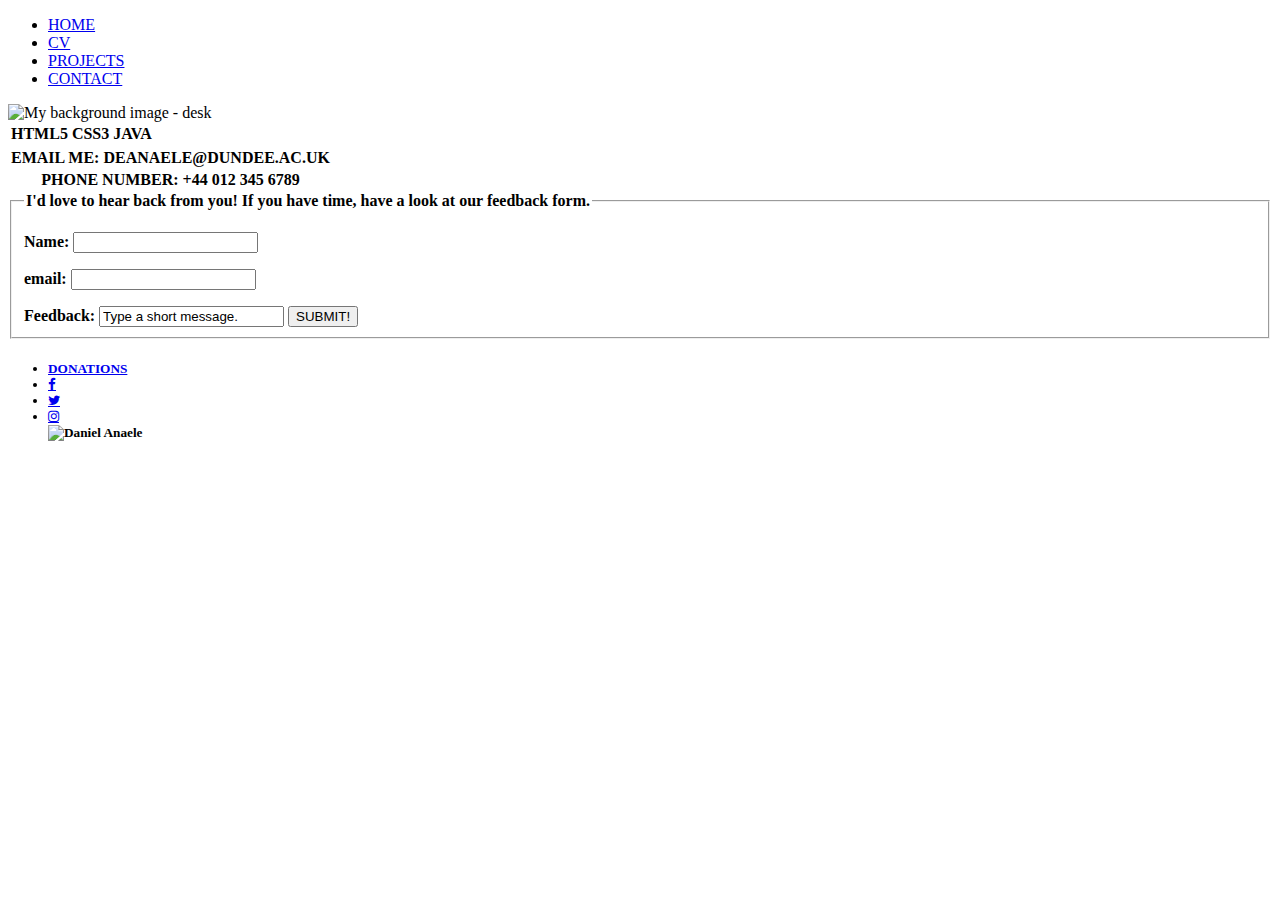
==== contactme.html @ f8b38086 "renamed contact to contactme" ====
<!DOCTYPE html>
<html>
<head>
<title>AnaeleCVPage</title>
   <link href="https://fonts.googleapis.com/css?family=Roboto:300,400,500,700" rel="stylesheet">
  <link rel="stylesheet" href="css/default.css">
</head>
<body>
    <nav id="headnav">
      <ul>
      <li>  <a href="homepage.html" target="_blank">HOME</a> </li>
      <li> <a href="cv.html" target="_blank">CV</a> </li>
     <li> <a href="projects.html" target="_blank">PROJECTS</a> </li>
     <li> <a href="aboutme.html" target="_blank">CONTACT</a> </li>
      </ul>
        </nav>
    <div id="mainimage">
      <img src="https://www.mockupblast.com/wp-content/uploads/2017/04/Workspace-Computer-Desktop-Mockup.jpg" alt="My background image - desk" width="100%" height="530px">  
</div>
  
  <table id="skills"  style="overflow-x:auto;"> 
    <tr> 
      <th>HTML5 </th>
      <th>CSS3</th>
      <th>JAVA</th> 
    </tr> 
  </table>
  
  <table style="overflow-x:auto;">
    <tr>
      <th> EMAIL ME: DEANAELE@DUNDEE.AC.UK</th> 
    </tr> 
    <tr>
      <th> PHONE NUMBER: +44 012 345 6789 </th> 
    </tr> 
  </table>

  <form>
        <fieldset> 
          <legend> <strong>I'd love to hear back from you! If you have time, have a look at our feedback form.</strong></legend>
          <p> <strong>Name: <input type="text" name="Name" value=" "></p>
          <p> <strong>email: <input type="text" name="email" value=" "></p>
          <p4>Feedback: <input type="textarea" summary="suggestions" value="Type a short message. "></p4>
        <input type="submit" value="SUBMIT!">
        </fieldset> 
      </form>
    
  
    <h5>
    <footer> <nav id="footernav"> 
        <ul>
        <li>  <a href="https://www.worldwildlife.org/" target="_blank">DONATIONS</a> </li>
        <!-- Social media icons from W3 Schools for my footer-->
        <link rel="stylesheet"href="https://cdnjs.cloudflare.com/ajax/libs/font-awesome/4.7.0/css/font-awesome.min.css">
          <li> <a href="https://www.facebook.com/adele" class="fa fa-facebook"></a> </li>
          <li> <a href="https://twitter.com/adele" class="fa fa-twitter"></a> </li>
          <li> <a href="https://www.instagram.com/adele/" class="fa fa-instagram"></a> </li>
          
        <img src="https://scontent-lhr3-1.xx.fbcdn.net/v/t1.0-9/14691119_1144765765600280_2056984393371504478_n.jpg?_nc_cat=110&_nc_ht=scontent-lhr3-1.xx&oh=eb1f11cb6865e2f79cab11bff65bdce5&oe=5C76B3D7" alt="Daniel Anaele" style  width="60" height="45">
      </h5>  
      </nav></footer>
   </body>

</html>
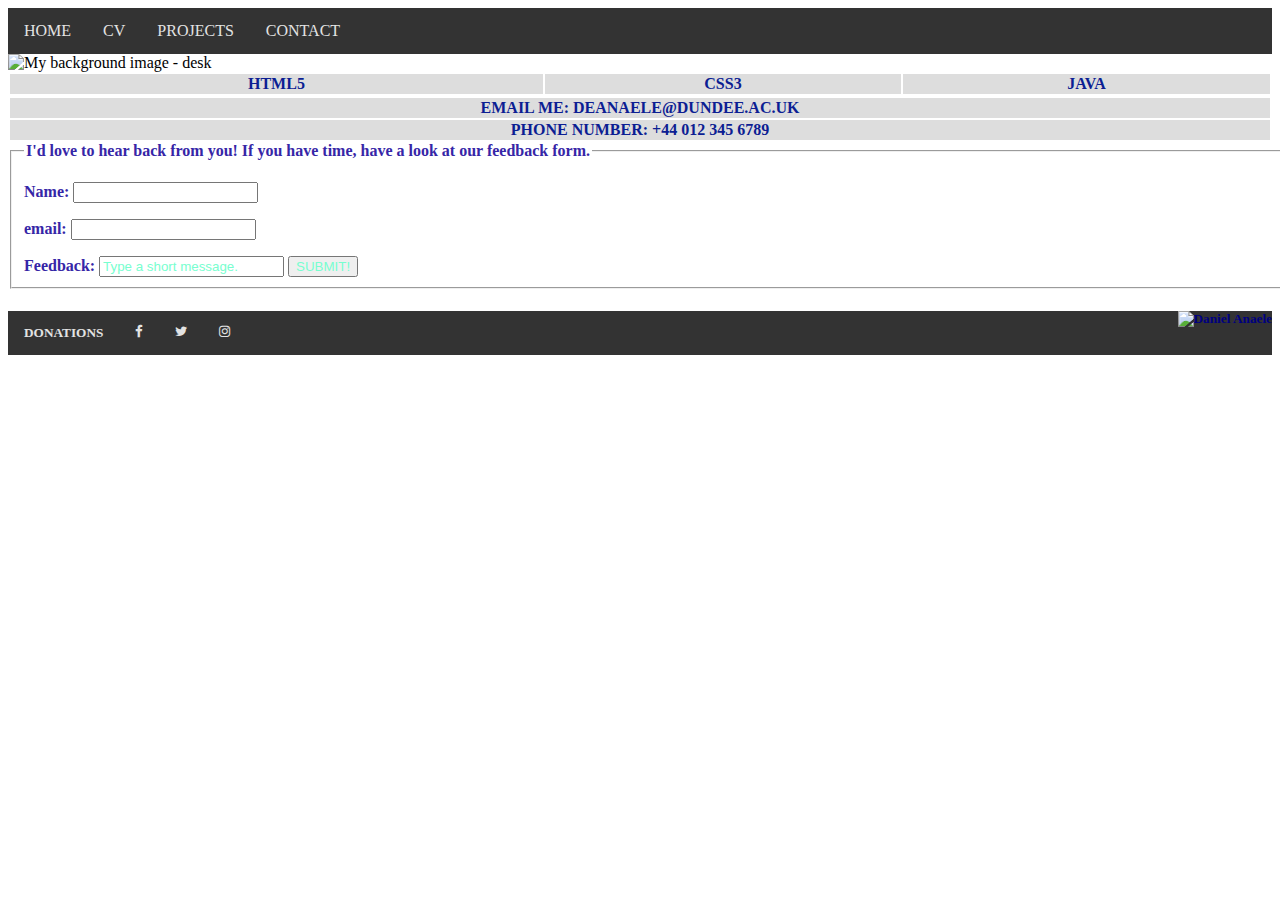
==== commit 87d9cdc2: "Update contactme.html" ====
--- a/contactme.html
+++ b/contactme.html
@@ -3,7 +3,7 @@
 <head>
 <title>AnaeleCVPage</title>
    <link href="https://fonts.googleapis.com/css?family=Roboto:300,400,500,700" rel="stylesheet">
-  <link rel="stylesheet" href="css/default.css">
+  <link rel="stylesheet" href="contactme.css">
 </head>
 <body>
     <nav id="headnav">
@@ -11,7 +11,7 @@
       <li>  <a href="homepage.html" target="_blank">HOME</a> </li>
       <li> <a href="cv.html" target="_blank">CV</a> </li>
      <li> <a href="projects.html" target="_blank">PROJECTS</a> </li>
-     <li> <a href="aboutme.html" target="_blank">CONTACT</a> </li>
+     <li> <a href="contactme.html" target="_blank">CONTACT</a> </li>
       </ul>
         </nav>
     <div id="mainimage">
--- a/contactme.css
+++ b/contactme.css
@@ -0,0 +1,80 @@
+<!-- reusing navigation code and footer code -->
+
+#headnav {
+  font-family:"roboto", serif;
+  background-color: lightgrey;
+
+}
+ul {
+    list-style-type: none;
+    margin: 0;
+    padding: 0;
+    overflow: hidden;
+    background-color: #333;
+}
+
+li {
+    float: left;
+}
+
+li a {
+    display: block;
+    color: #e3e3e3;
+    text-align: center;
+    padding: 14px 16px;
+    text-decoration: none;
+    }
+
+/*
+/* Change the link color to #111 (black) on hover */
+li a:hover {
+    background-color: black; 
+}
+li a:active{
+    background-color:#4B3F72;
+}
+
+table{
+    width: 100%;
+    height: 5px;
+    
+    }
+
+th {
+    background-color:#ddd;
+    } 
+tr {
+    color:#0c1e93;
+    border: 1px groove #e3e3e3;
+   }
+tr:hover{
+    background-color:#ffc145;
+}
+
+legend{
+    color:#3626a7;
+}
+legend:hover {
+    background-color:#ffc145;
+}
+fieldset {
+    width:100%;
+    color:#3626a7;
+}
+fieldset:hover{
+    background-color:#e3e3e3;
+}
+
+input {
+    color:#78fecf;
+}
+
+
+ 
+#footernav{
+    display: block;
+    color: navy;
+    text-align: right;
+    padding: 0px 0px;
+    text-decoration: none;
+}
